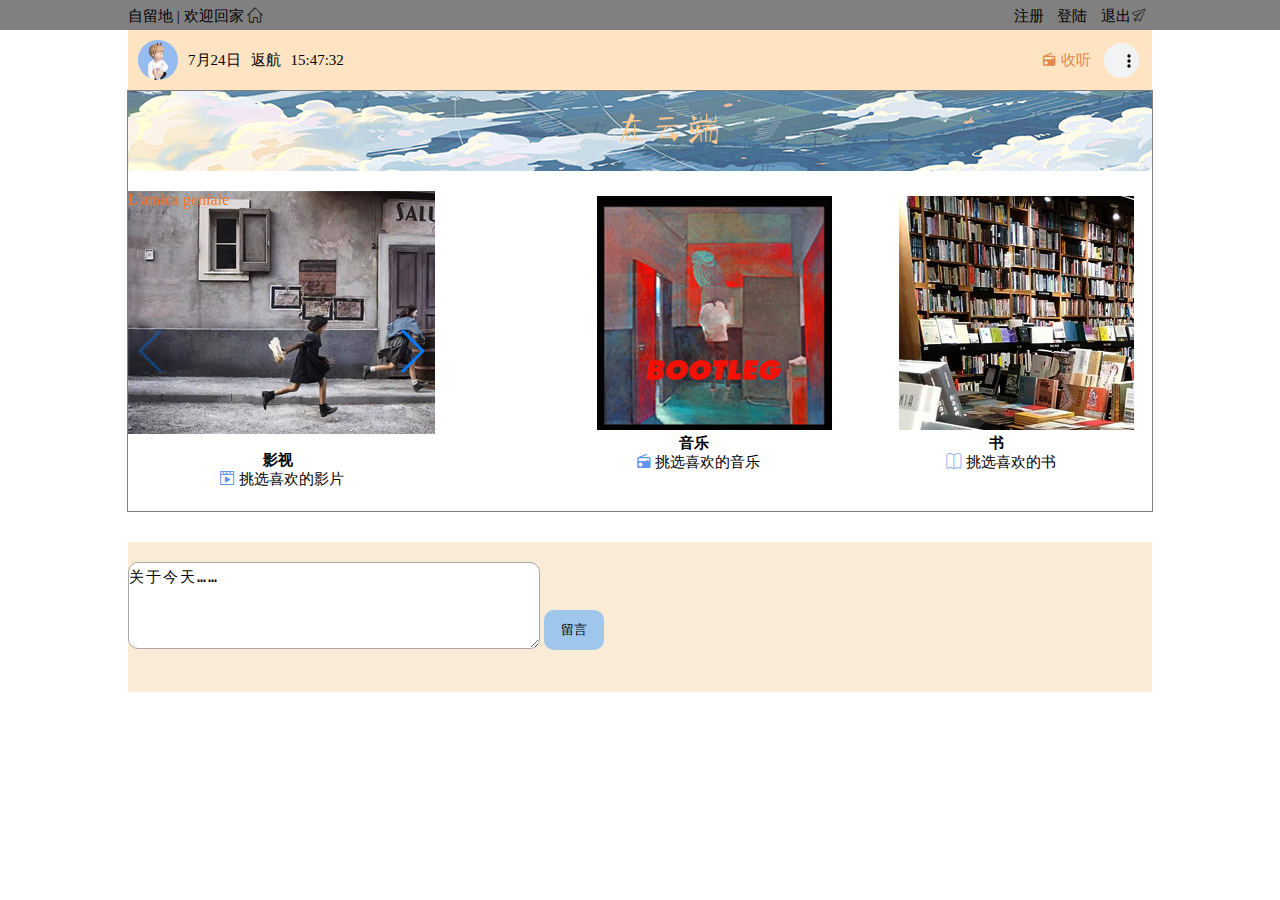
==== index.html @ c7a54ecb "提交" ====
<!DOCTYPE html>
<html lang="en">
<head>
    <meta charset="UTF-8">
    <title>自留地</title>
    <link rel="shortcut icon" href="favicon.ico" type="image/x-icon" >
    <link rel="stylesheet" href="css/font/iconfont.css">
    <link rel="stylesheet" href="css/index.css">
    <link rel="stylesheet" href="css/swiper.min.css">

</head>
<body  onload="startTime()">
    <!-- top -->
    <div class="top">
        <div class="container">
            <div class="top-left">
               <p>自留地 | 欢迎回家 <span class=" iconfont icon-home"></span></p>

            </div>
            <div class="top-right">
                <a href="">注册</a>
                <a href="">登陆</a>
                <a href="">退出<span class=" iconfont icon-fly"></span></a>
            </div>
            
        </div>
    </div>
    <!-- header  -->
    <div class="header">
        <!-- <div class="container"> -->
        <div class="header-logo">
            <img src="image/zepto.png" alt="" width="40px" height="40px">
        </div>
        <div class="header-date">
            <p id="day"></p>
            <div class="back"> 返航</div>
            <p id="time"></p>
            <script src="js/date.js"></script>
        </div>
        <ul class="listen">
            <li><dfn title="收听《Wiser》"><audio src="Wiser.ogg" controls="controls" type="audiio" class="music"></audio></dfn></li>
            
            <li><span class=" iconfont icon-radio" style="font-size:15px;color:rgb(228, 133, 78);">&nbsp收听</span></li>

        </ul>
            
        <!-- </div> -->
    </div>
    <!-- fun -->
    <div class="fun">
        <div class="fun-head"> </div>
        <div class="swiper-container">
                <div class="swiper-wrapper">
                  <div class="swiper-slide slide1" style="color:rgb(247, 115, 39)">L'amica geniale</div>
                  <div class="swiper-slide slide2" style="color:rgb(247, 115, 39)">Love,Death&Robots</div>
                  <div class="swiper-slide slide3" style="color:rgb(247, 115, 39)">Lock,Stock and Two Smoking</div>
                </div>
                <!-- Add Arrows -->
                <div class="swiper-button-next" style="position:absolute;top:180px;"></div>
                <div class="swiper-button-prev" style="position:absolute;top:180px;"></div>
            
              <!-- Swiper JS -->
              <script src="js/swiper.min.js"></script>
            
              <!-- Initialize Swiper -->
              <script>
                var swiper = new Swiper('.swiper-container', {
                  navigation: {
                    nextEl: '.swiper-button-next',
                    prevEl: '.swiper-button-prev',
                  },
                });</script>       
        </div>
        <div class="information">
            <p><strong>影视&nbsp&nbsp</strong></p>
            <a href="https://movie.douban.com/" target="_blank"><span class=" iconfont icon-movie" style="color:cornflowerblue"></span>&nbsp挑选喜欢的影片</a>
        </div>
        <ul class="funn">
               <li class="books">
                <img src="image/book.png" alt="">
                <p class><strong>书&nbsp&nbsp</strong></p>
                <a href="https://book.douban.com/" target="_blank"><span class=" iconfont icon-book" style="color:cornflowerblue;text-align:left;"></span>&nbsp挑选喜欢的书</a>
                
               </li>
               <li class="song" >
                <img src="image/music.png" alt="">
                <p><strong>音乐&nbsp&nbsp</strong></p>
                <a href="https://music.163.com/" target="_blank"><span class=" iconfont icon-radio" style="color:cornflowerblue;text-align:left;"></span>&nbsp挑选喜欢的音乐</a>
               </li>
        </ul>
        </div>
    </div>
    <!-- note -->
    <div class="note">
        <textarea  class="nott">关于今天……</textarea>
        <button ><p>留言</p></button>

    </div>

</body>
</html>
---- css/font/iconfont.css ----
@font-face {font-family: "iconfont";
  src: url('iconfont.eot?t=1553275546170'); /* IE9 */
  src: url('iconfont.eot?t=1553275546170#iefix') format('embedded-opentype'), /* IE6-IE8 */
  url('[data-uri]') format('woff2'),
  url('iconfont.woff?t=1553275546170') format('woff'),
  url('iconfont.ttf?t=1553275546170') format('truetype'), /* chrome, firefox, opera, Safari, Android, iOS 4.2+ */
  url('iconfont.svg?t=1553275546170#iconfont') format('svg'); /* iOS 4.1- */
}

.iconfont {
  font-family: "iconfont" !important;
  font-size: 16px;
  font-style: normal;
  -webkit-font-smoothing: antialiased;
  -moz-osx-font-smoothing: grayscale;
}

.icon-radio:before {
  content: "\ecc3";
}

.icon-fly:before {
  content: "\e626";
}

.icon-home:before {
  content: "\e6a9";
}

.icon-Book:before {
  content: "\e76d";
}

.icon-movie:before {
  content: "\e656";
}

.icon-travel-tourism_flyin:before {
  content: "\ef5c";
}

.icon-book:before {
  content: "\e83b";
}
---- css/index.css ----
*{
    margin: 0px;
    padding: 0px;
    outline: none;
    list-style: none;
}
a{
    text-decoration: none;
    color:black;
}
a:hover{
    color:burlywood
}



/* top */
.top{
    height: 30px;
    width: 100%;
    background-color: gray;
    font-size: 15px;
}
.container{
    width: 80%;
    margin: 0 auto;
}
.container::before,.container::after{
    content: " ";
    display: table;
}
.container::after{
    clear: both;
}
.top-left{
    float:left;
    /* margin-left: 10%; */
    height: 30px;
    line-height:30px;  
}
.top-right{
    float: right;
    margin-right: 10;
    height: 30px;
    line-height:30px;
   
}
.top-right a{
    padding: 5px;
}

/* header */
.header{
    height:60px;
    width:80%;
    margin: 0 auto;
    background-color: bisque;
}

.header-logo{
    float: left;
    margin:10px 10px 0 10px;
}
#day,.back{
    font-size: 15px;
    float: left;
    height:60px;
    line-height: 60px;
    margin-right:10px;
}

#time{
    font-size: 15px;
    float: left;
    height: 60px;
    line-height: 60px;
    
}
.music {
    display: block;
    float:right;
    height: 35px;
    width: 35px;
    margin: 13px;
    
}
.listen li{
    float: right;
    font-size:15px;
    height: 60px;
    line-height: 60px;
}
/* fun */
.fun{
    
    width: 80%;
    height:420px;
    margin: 0 auto;
    border: 1px solid gray;
}
.fun-head{
    height:80px;
    background: url(../image/cloud.png) no-repeat;
    margin-right: 0；
}
.swiper-container {
    width: 30%;
    height: 280px;
    float: left;
  }
.swiper-wrapper{
    margin: 20px 0;
}
.slide1{
    background: url(../image/movie.png) no-repeat;
}
.slide2{
    background: url(../image/robot.png) no-repeat;
}
.slide3{
    background: url(../image/stock.png) no-repeat;
}
.information{
    margin-top: 260px;
    width: 30%;
    height: 70px;
    
}
.information p,.information a{
    display: block;
    font-size: 15px;
    text-align: center;
}
/* fun另外两部分 */
.funn{
    margin-top: -310px;
    float: right;
    width: 60%;
    height: 310px;
}
.funn li{
    width:32%;
    height: 305px;
    float:right;
}
.funn li{
    width:33%;
    height: 305px;
    float:right;
    margin:5px 50px;
}
.song p,.song a{
    display: block;
    font-size: 15px;
    text-align: center;
}
.books p,.books a{
    display: block;
    font-size: 15px;
    text-align: center;
}
/* note */
.note{
    width: 80%;
    height: 150px;
    background-color: antiquewhite;
    margin: 30px  auto;
}
.nott{
    margin:20px 0;
    padding-top: 5px;
    border:none;
    height: 80px;
    width: 40%;
    border-radius: 10px;
    border: 1px solid  rgb(170, 167, 167);
    letter-spacing: 2px;
    font-size: 15px;

}

button{
    position: relative;
    top: -35px;
    width: 60px;
    height: 40px;
    border: none;
    border-radius: 10px;
    background-color: rgb(159, 198, 235);
}
button:hover{
    border:1px solid gray;
    background-color: rgb(243, 174, 91);
    color: black
}
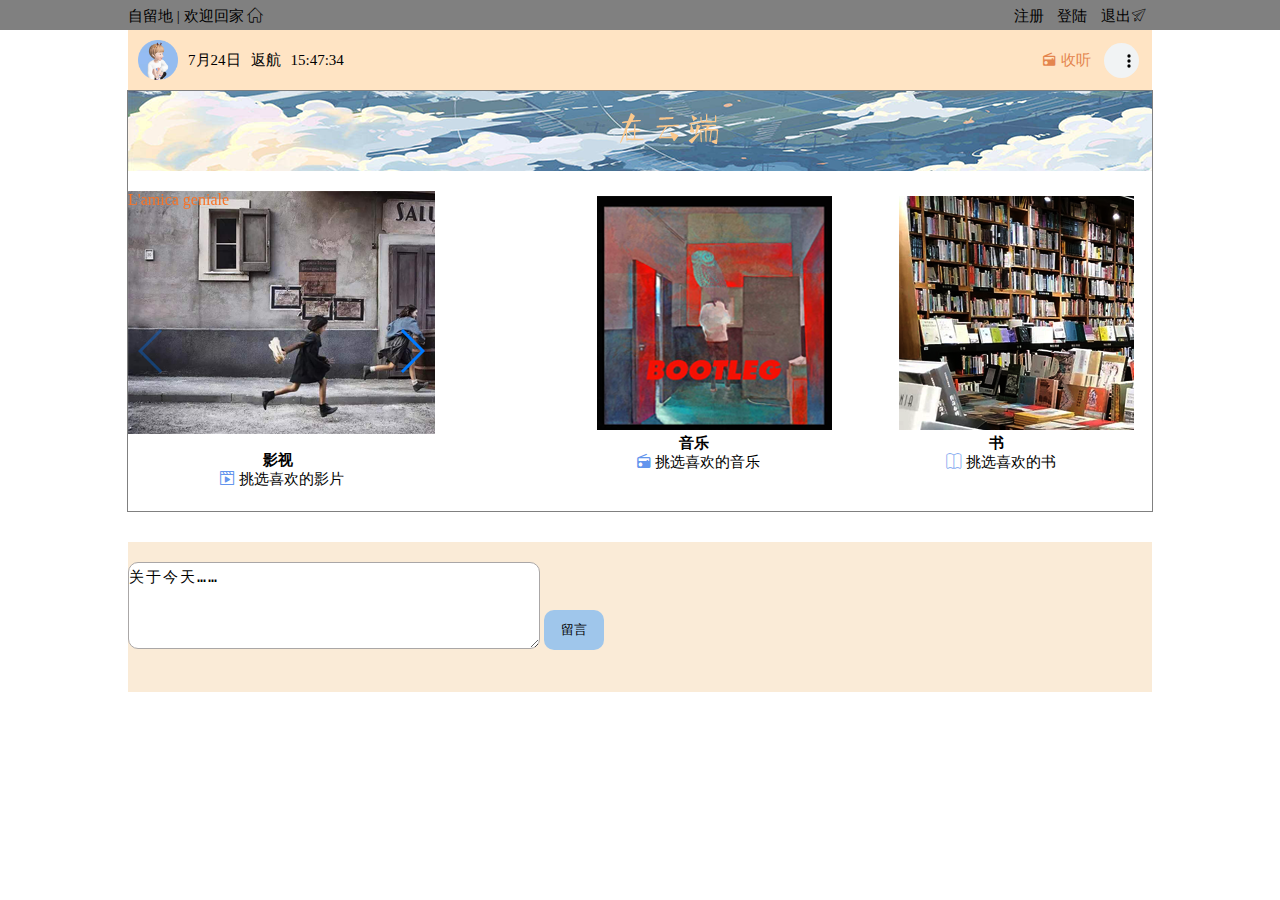
==== commit c8c2f777: "提交" ====
--- a/index.html
+++ b/index.html
@@ -38,7 +38,7 @@
             <script src="js/date.js"></script>
         </div>
         <ul class="listen">
-            <li><dfn title="收听《Wiser》"><audio src="Wiser.ogg" controls="controls" type="audiio" class="music"></audio></dfn></li>
+            <li><dfn title="收听《Wiser》"><audio src="Wiser.ogg" controls="controls" type="ogg" class="music"></audio></dfn></li>
             
             <li><span class=" iconfont icon-radio" style="font-size:15px;color:rgb(228, 133, 78);">&nbsp收听</span></li>
 
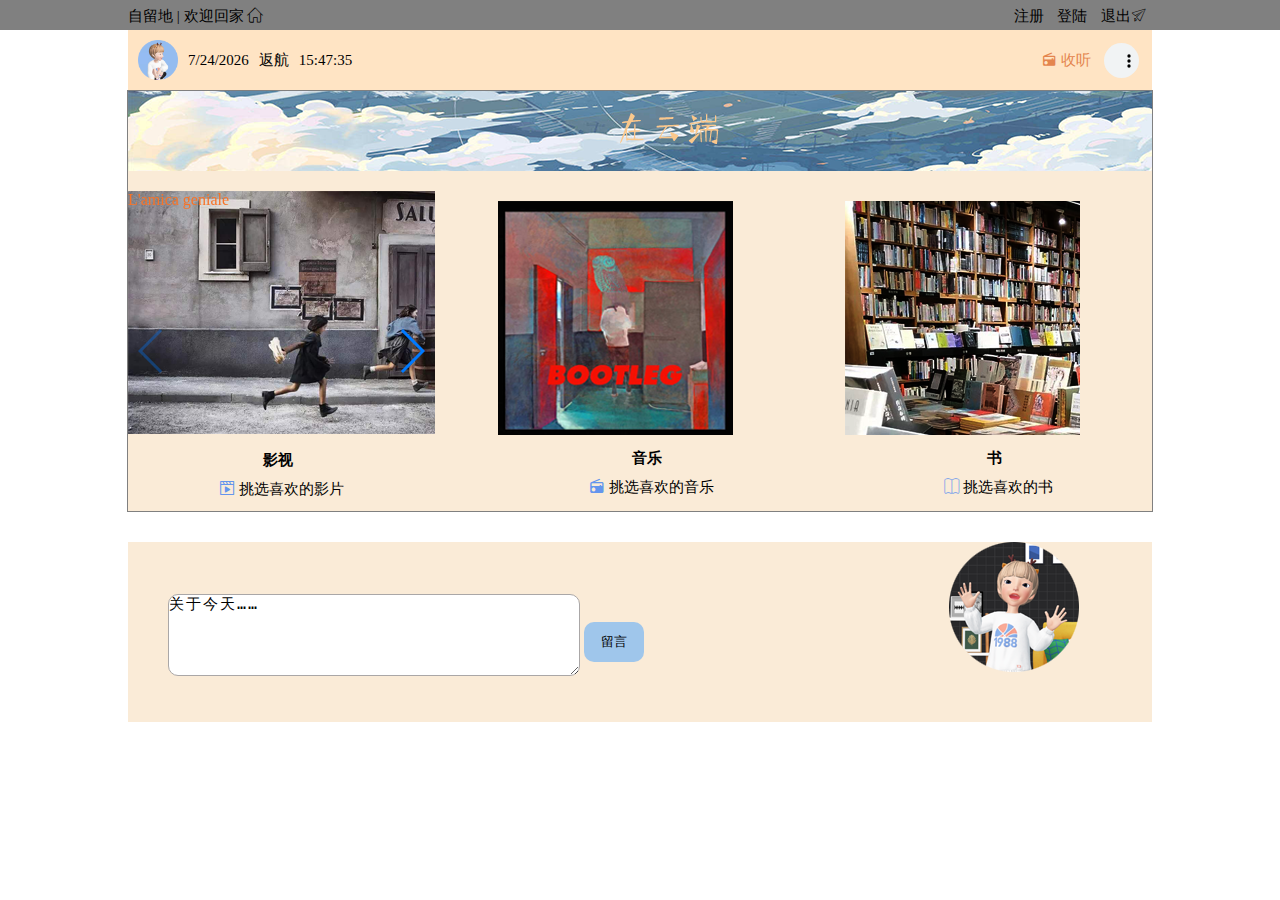
==== commit 8b13e19f: "第一次提交" ====
--- a/index.html
+++ b/index.html
@@ -18,8 +18,8 @@
 
             </div>
             <div class="top-right">
-                <a href="">注册</a>
-                <a href="">登陆</a>
+                <a href="load.html">注册</a>
+                <a href="load.html">登陆</a>
                 <a href="">退出<span class=" iconfont icon-fly"></span></a>
             </div>
             
@@ -35,7 +35,7 @@
             <p id="day"></p>
             <div class="back"> 返航</div>
             <p id="time"></p>
-            <script src="js/date.js"></script>
+            
         </div>
         <ul class="listen">
             <li><dfn title="收听《Wiser》"><audio src="Wiser.ogg" controls="controls" type="ogg" class="music"></audio></dfn></li>
@@ -94,8 +94,32 @@
     <div class="note">
         <textarea  class="nott">关于今天……</textarea>
         <button ><p>留言</p></button>
+        <img src="image/zeptoo.png" alt="byebye" >
 
     </div>
+<script>
+var d=new Date();
+document.getElementById("day").innerHTML=d.toLocaleDateString();
+function startTime()
+{
+var today=new Date()
+var h=today.getHours()
+var m=today.getMinutes()
+var s=today.getSeconds()
+// add a zero in front of numbers<10
+m=checkTime(m)
+s=checkTime(s)
+document.getElementById('time').innerHTML=h+":"+m+":"+s
+t=setTimeout('startTime()',500)
+}
 
+function checkTime(i)
+{
+if (i<10) 
+  {i="0" + i}
+  return i
+}
+
+</script>
 </body>
 </html> 
--- a/css/index.css
+++ b/css/index.css
@@ -61,6 +61,7 @@
     float: left;
     margin:10px 10px 0 10px;
 }
+
 #day,.back{
     font-size: 15px;
     float: left;
@@ -92,7 +93,7 @@
 }
 /* fun */
 .fun{
-    
+    background-color: antiquewhite;
     width: 80%;
     height:420px;
     margin: 0 auto;
@@ -123,52 +124,41 @@
 .information{
     margin-top: 260px;
     width: 30%;
-    height: 70px;
-    
+    height: 70px;   
 }
 .information p,.information a{
     display: block;
     font-size: 15px;
+    padding-top: 10px;
     text-align: center;
 }
 /* fun另外两部分 */
-.funn{
-    margin-top: -310px;
-    float: right;
-    width: 60%;
-    height: 310px;
-}
 .funn li{
-    width:32%;
+    width:30%;
     height: 305px;
     float:right;
+    margin-left: 40px;
+    position: relative;
+    top: -300px;
 }
-.funn li{
-    width:33%;
-    height: 305px;
-    float:right;
-    margin:5px 50px;
-}
-.song p,.song a{
+.books p,.books a,.song p,.song a{
     display: block;
     font-size: 15px;
-    text-align: center;
-}
-.books p,.books a{
-    display: block;
-    font-size: 15px;
+    padding-top: 10px;
     text-align: center;
 }
 /* note */
 .note{
     width: 80%;
-    height: 150px;
+    height: 180px;
     background-color: antiquewhite;
     margin: 30px  auto;
+    position: absolute;
+    left: 10%;
 }
 .nott{
-    margin:20px 0;
-    padding-top: 5px;
+    position: relative;
+    margin-left:  40px;
     border:none;
     height: 80px;
     width: 40%;
@@ -181,7 +171,8 @@
 
 button{
     position: relative;
-    top: -35px;
+    top: -30px;
+    margin-right: 300px;
     width: 60px;
     height: 40px;
     border: none;
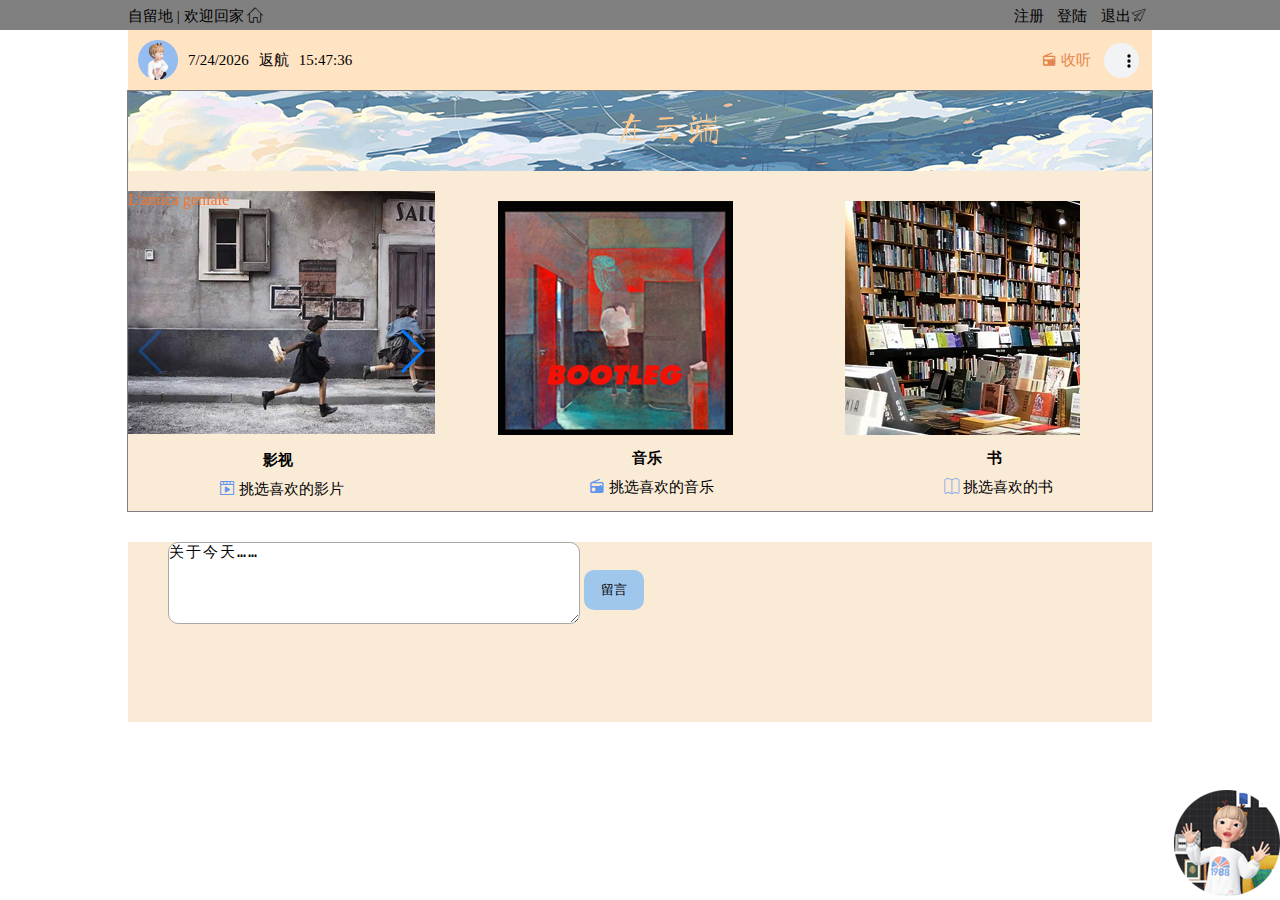
==== commit e964bffd: "第二次提交" ====
--- a/index.html
+++ b/index.html
@@ -11,7 +11,7 @@
 </head>
 <body  onload="startTime()">
     <!-- top -->
-    <div class="top">
+    <div class="top" id="top1">
         <div class="container">
             <div class="top-left">
                <p>自留地 | 欢迎回家 <span class=" iconfont icon-home"></span></p>
@@ -26,7 +26,7 @@
         </div>
     </div>
     <!-- header  -->
-    <div class="header">
+    <div  id="headfix" class="header">
         <!-- <div class="container"> -->
         <div class="header-logo">
             <img src="image/zepto.png" alt="" width="40px" height="40px">
@@ -94,9 +94,10 @@
     <div class="note">
         <textarea  class="nott">关于今天……</textarea>
         <button ><p>留言</p></button>
-        <img src="image/zeptoo.png" alt="byebye" >
+        <div class="bye"><a href="#top1"><dfn title="Top"><img src="image/zeptoo.png" alt="byebye" onclick="totop()" ></dfn></a></div>
 
     </div>
+
 <script>
 var d=new Date();
 document.getElementById("day").innerHTML=d.toLocaleDateString();
@@ -119,6 +120,17 @@
   {i="0" + i}
   return i
 }
+// 固定导航栏
+var headfix=document.getElementById("headfix");
+window.onscroll=function(){
+    var scrollTop=document.documentElement.scrollTop;
+    if(scrollTop>=31){
+        headfix.className="header fixed";
+    }else{
+        headfix.className="header"; 
+    }
+    console.log(scrollTop);
+}
 
 </script>
 </body>
--- a/css/index.css
+++ b/css/index.css
@@ -55,6 +55,12 @@
     width:80%;
     margin: 0 auto;
     background-color: bisque;
+}
+.fixed{
+    position: fixed;
+    top: 0;
+    left: 10%;
+    z-index: 10;
 }
 
 .header-logo{
@@ -172,7 +178,6 @@
 button{
     position: relative;
     top: -30px;
-    margin-right: 300px;
     width: 60px;
     height: 40px;
     border: none;
@@ -183,4 +188,10 @@
     border:1px solid gray;
     background-color: rgb(243, 174, 91);
     color: black
+}
+.bye{
+    position: fixed;
+    bottom: 0;
+    right: 0;
+    
 }